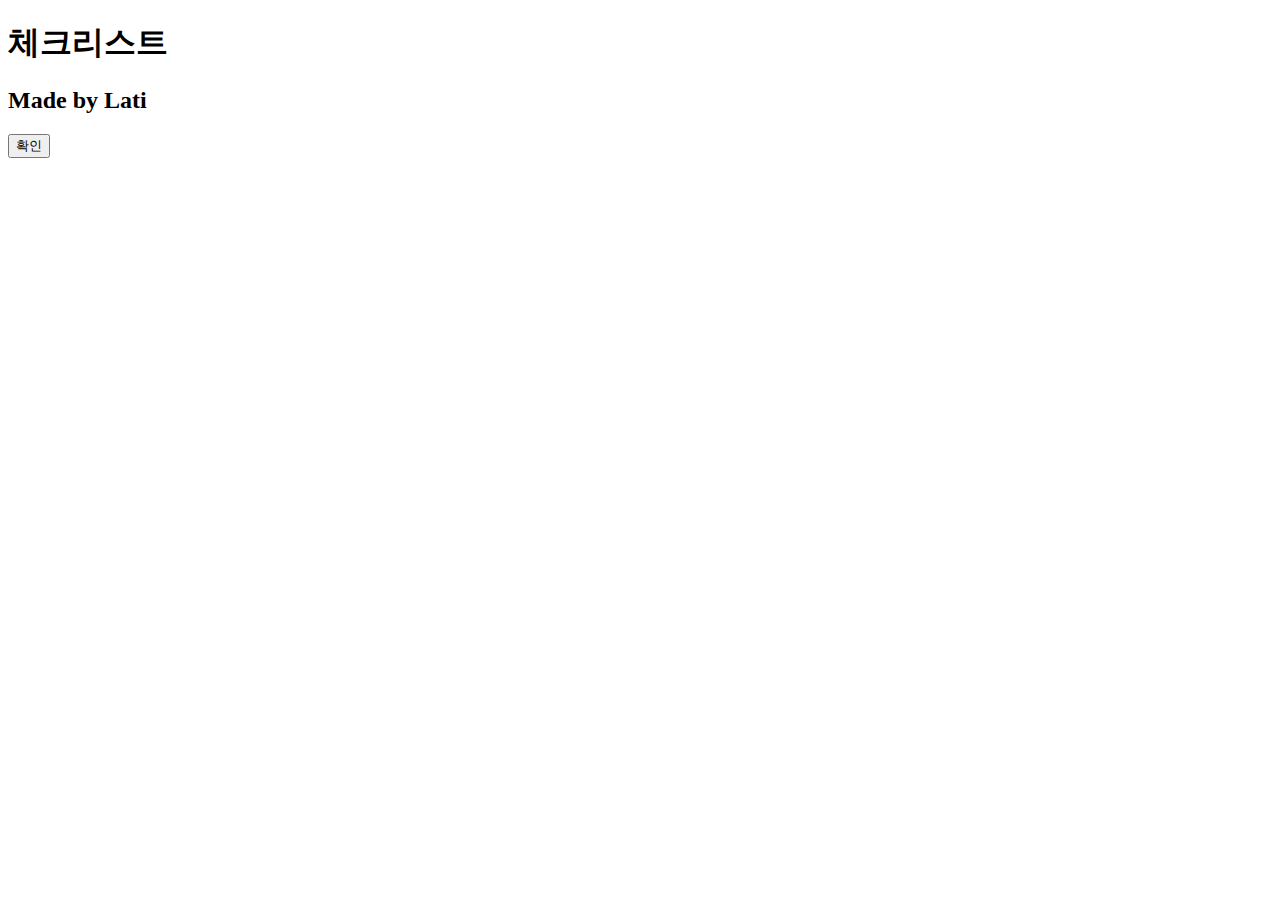
==== CheckList/index.html @ 37fcdabf "Create index.html" ====
<!DOCTYPE html>
<html lang="en">
<head>
    <meta charset="UTF-8">
    <meta http-equiv="X-UA-Compatible" content="IE=edge">
    <meta name="viewport" content="width=device-width, initial-scale=1.0">
    <title>체크리스트</title>
    <link href="style.css"  rel="stylesheet">
</head>
<body>
    <header>
        <h1 class="title">체크리스트</h1>
        <h2 class="maker">Made by Lati</h2>
    </header>
    <div id="container">
        
    </div>
    
    <button class="btn" onclick="clicked_btn()">확인</button>
    <script src="main.js"></script>
</body>
</html>
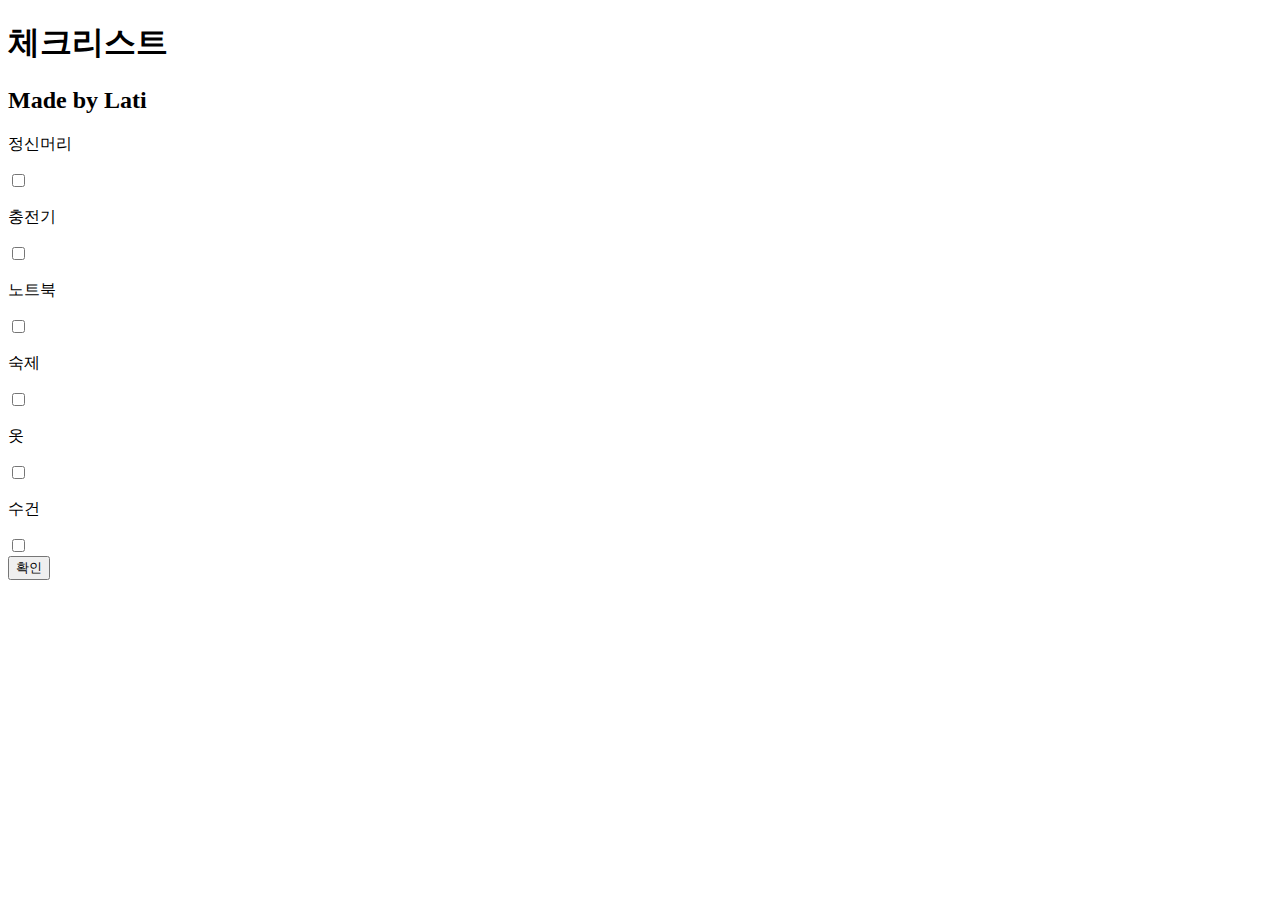
==== commit 6a917e36: "Update index.html" ====
--- a/CheckList/index.html
+++ b/CheckList/index.html
@@ -5,7 +5,7 @@
     <meta http-equiv="X-UA-Compatible" content="IE=edge">
     <meta name="viewport" content="width=device-width, initial-scale=1.0">
     <title>체크리스트</title>
-    <link href="style.css"  rel="stylesheet">
+    <link href="./checklist-style.css"  rel="stylesheet">
 </head>
 <body>
     <header>
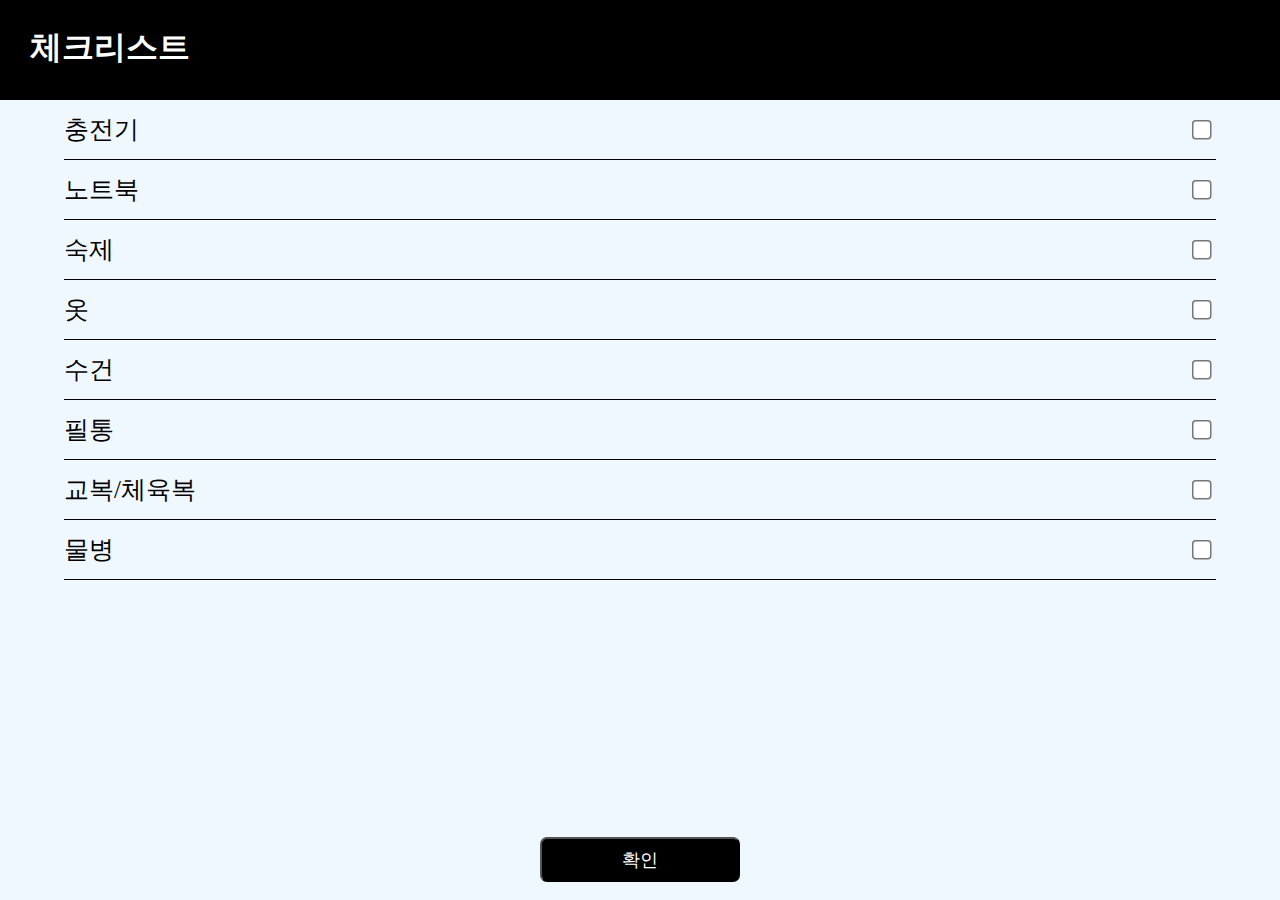
==== commit a60b422b: "Update index.html" ====
--- a/CheckList/index.html
+++ b/CheckList/index.html
@@ -10,7 +10,7 @@
 <body>
     <header>
         <h1 class="title">체크리스트</h1>
-        <h2 class="maker">Made by Lati</h2>
+        <!--<h2 class="maker">Made by Lati</h2>-->
     </header>
     <div id="container">
         
--- a/CheckList/checklist-style.css
+++ b/CheckList/checklist-style.css
@@ -0,0 +1,72 @@
+div, header{
+    box-sizing: border-box;
+}
+body{
+    margin: 0px;
+    background-color: aliceblue;
+}
+
+header{
+    background-color: black;
+    color: white;
+    width: 100%;
+    height: 100px;
+    position: relative;
+}
+.title{
+    position: absolute;
+    top: 5px;
+    left: 30px;
+}
+.maker{
+    position: absolute;
+    bottom: 0;
+    right: 2%;
+    font-size: 16px;
+}
+#container{
+    width: 90%;
+    height: 100%;
+    position: relative;
+    left: 0;
+    right: 0;
+    margin: auto;
+}
+.list{
+    width: 100%;
+    height: 60px; 
+    border-bottom: 1px solid black;   
+    position: relative;
+}
+.txt{
+    position: absolute;
+    left: 0;
+    font-size: 25px;
+    bottom: -20%;
+}
+.check{
+    position: absolute;
+    right: 0;
+    bottom: 25%;
+    zoom: 1.5;
+    cursor: pointer;
+}
+.btn{
+    background-color: black;
+    color: white;
+    border-radius: 7px;
+    font-size: 18px;
+    width: 30%;
+    max-width: 200px;
+    min-width: 100px;
+    height: 5%;
+    position: fixed;
+    left: 0;
+    right: 0;
+    margin: auto;
+    bottom: 2%;
+    cursor: pointer;
+}
+button:hover{
+    background-color: rgb(65, 65, 65);
+}
